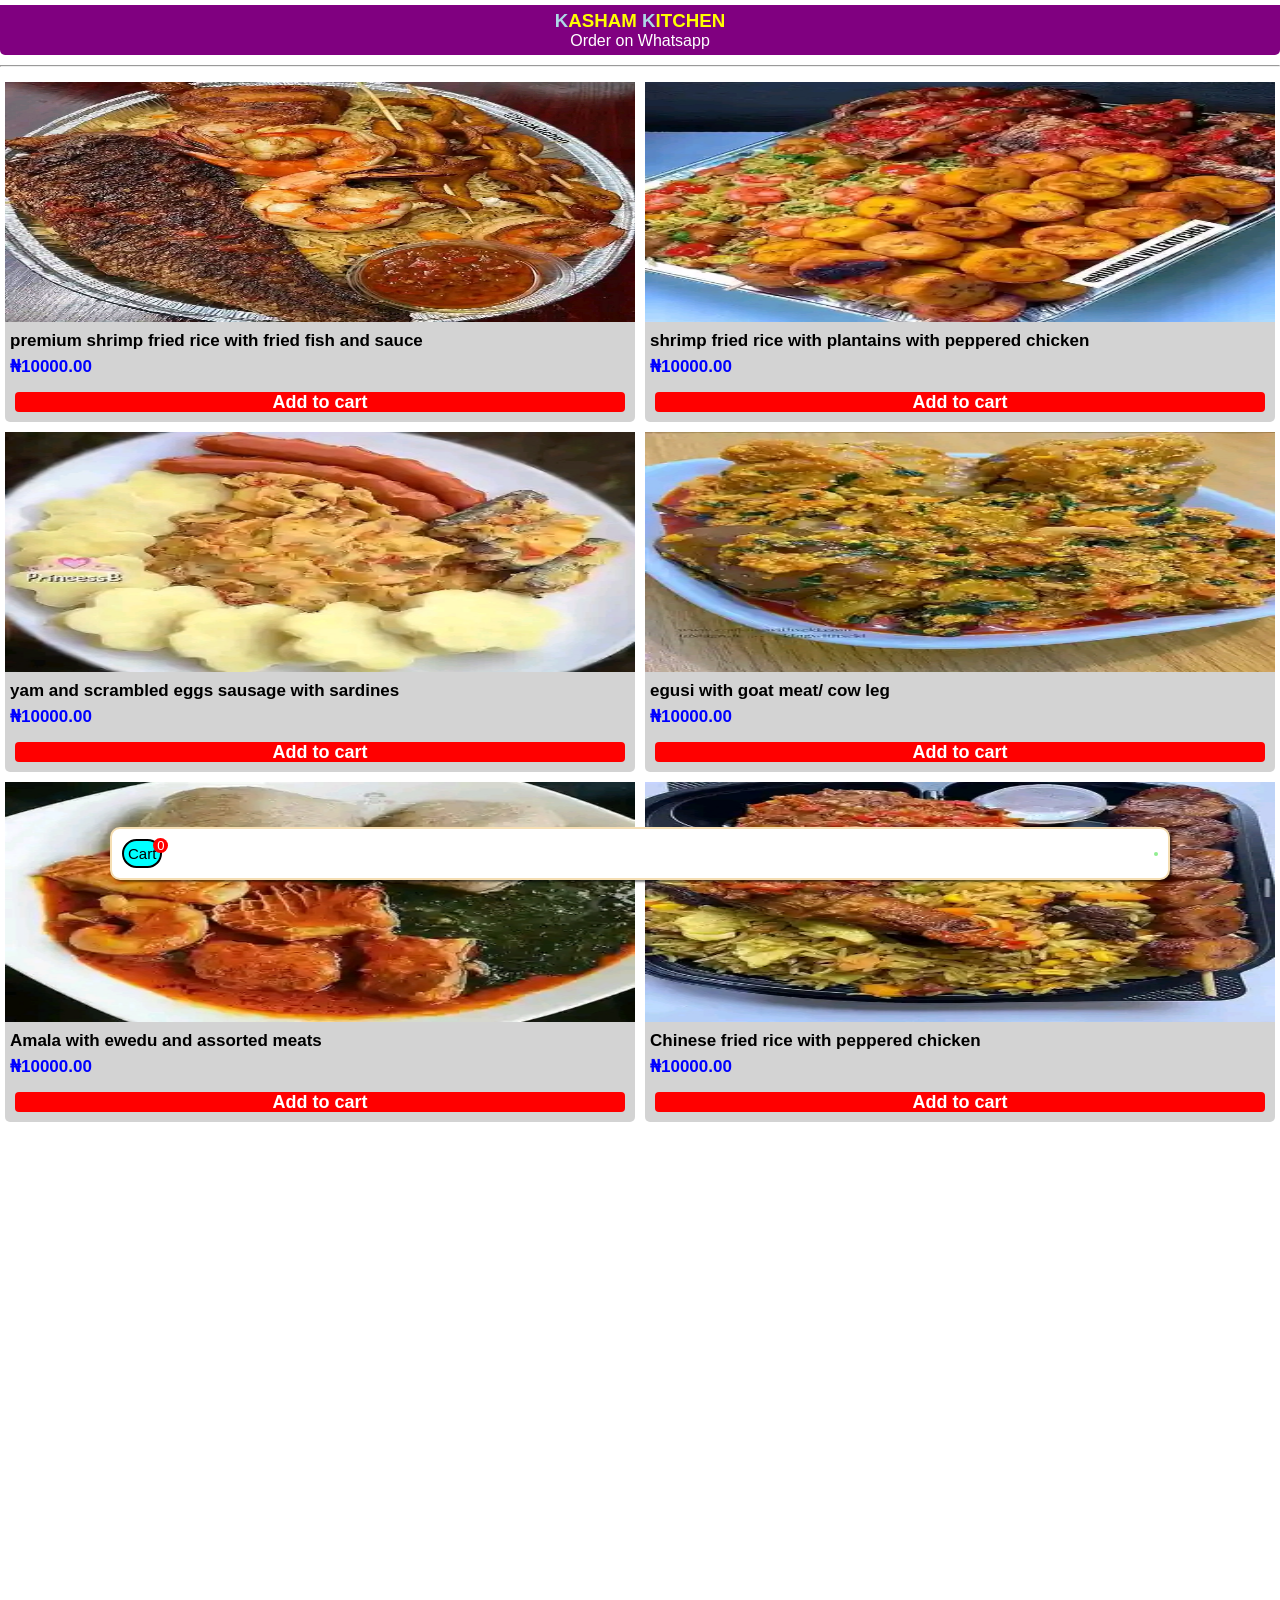
==== index.html @ 1eb1ee81 "Rename app.html to index.html for Github pages" ====
<!DOCTYPE html>
<html>
<head>
    <meta http-equiv="content-type" content="text/html; charset=utf-8" />

<title>Kasham Kitchen</title>
<Link rel="stylesheet" href="style.css">

</head>

<body>
    <nav>
      <h3><span>K</span>ASHAM <span>K</span>ITCHEN</h3>
      <p>Order on Whatsapp</p>
    </nav> 
    <hr>

<div class="food-grid-container" id="foods-container">
  


</div>
<div class="checkout-container" >
    
    <div class="cart-container">
      Cart 
        <div class="cart-number" id="cart-count">
      0
    </div>
    </div>
    <div class="checkout">
      <button class="whatsapp-btn" id="checkout".>Order on Whatsapp</button>
    </div>
  </div>

<script type="module" src="app.js"></script>
</body>
</html>
---- style.css ----
* {
    padding: 0;
    margin: 0;
    box-sizing: border-box;
}

body {
    font-family: Arial,
    Sans-Serif;
    margin-bottom: 3000px;
}

nav {
  display: flex;
    flex-direction: column;
    justify-content: center;
    align-items: center;
    background-color: purple;
    height: 50px;
    width: 100%;
    padding: 10px;
    position: fixed;
    top: 5px;
    border-radius: 0 0 5px 5px;
    color: white;
}

nav h3 {
  color: yellow;
}

nav h3 span {
  color: lightblue;
}

hr {
  margin-top: 65px;
  margin-bottom: 5px;
}

.food-grid-container {
  padding: 10px 5px 0 5px;
  display: grid;
  grid-template-columns: 1fr 1fr;
  row-gap: 10px;
  column-gap: 10px;
}

.food-container {
  border-radius: 5px;
  background-color: lightgray;
  
}
  
.food-container img {
  width: 100%;
  overflow: hidden;
  height: 15rem;
}

.details {
  margin-bottom: 0;
}

.food-details p{
  margin: 5px;
  font-size: 17px;
  font-weight: bold;
  font-family: Arial, Sans-Serif;
  
}

.food-name {
  color: black;
}
.food-quantity-container {
  display: flex;
  align-items: center;
  justify-content: start;
  margin-bottom: 10px;
  padding: 3px 5px 5px 5px;
  gap: 4px;
}

.food-quantity-container p {
  font-size: 17px;
  font-weight: bold;
  font-family: Arial, Sans-Serif;
  
}

.food-quantity-container select{
  width: 17%;
}

.food-price {
  color: blue;
  margin: 5px;
}

.btn-container{
  display: flex;
  justify-content: center;
  align-items: center;
  padding: 10px;
  
}
.add-food {
  background-color: red;
  height: 20px;
  text-align: center;
  color: white;
  font-size: 18px;
  flex: 1;
  border: none;
  border-radius: 4px;
  font-weight: bold;
}

.truncate {
  display: -webkit-box;
  -webkit-line-clamp: 2;     /* number of lines */
  -webkit-box-orient: vertical;
  overflow: hidden;
}

.checkout-container {
  display: flex;
  background-color: white;
  box-shadow: 2px 2px 2px rgba(0,0,0,.5);
  color: black;
  padding: 10px;
  align-items: center;
  justify-content: space-between;
  position: fixed;
  border-radius: 10px;
  gap: 3px;
  bottom: 20px;
  right: 110px;
  left: 110px;
  font-size: 15px;
  border: 2px solid wheat;
}

.cart-container {
  display: flex;
  justify-content: space-between;
  align-items: center;
  position: relative;
  border: 2px solid black;
  padding: 4px;
  border-radius: 50px;
  background: aqua;
}

.cart-number {
  background: red;
  color: white;
  position: absolute;
  height: 15px;
  width: 15px;
  font-size: 13px;
  display: flex;
  align-items: center;
  justify-content: center;
  top: -3px;
  right: -8px;
  border-radius: 50%;
}
.checkout {
  background: lightgreen;
  padding: 2px;
  border-radius: 3px;
}

.whatsapp-btn {
  color: green;
  border: none;
  border-radius: 15px;
  font-size: 14px;
  padding: 2px;
}
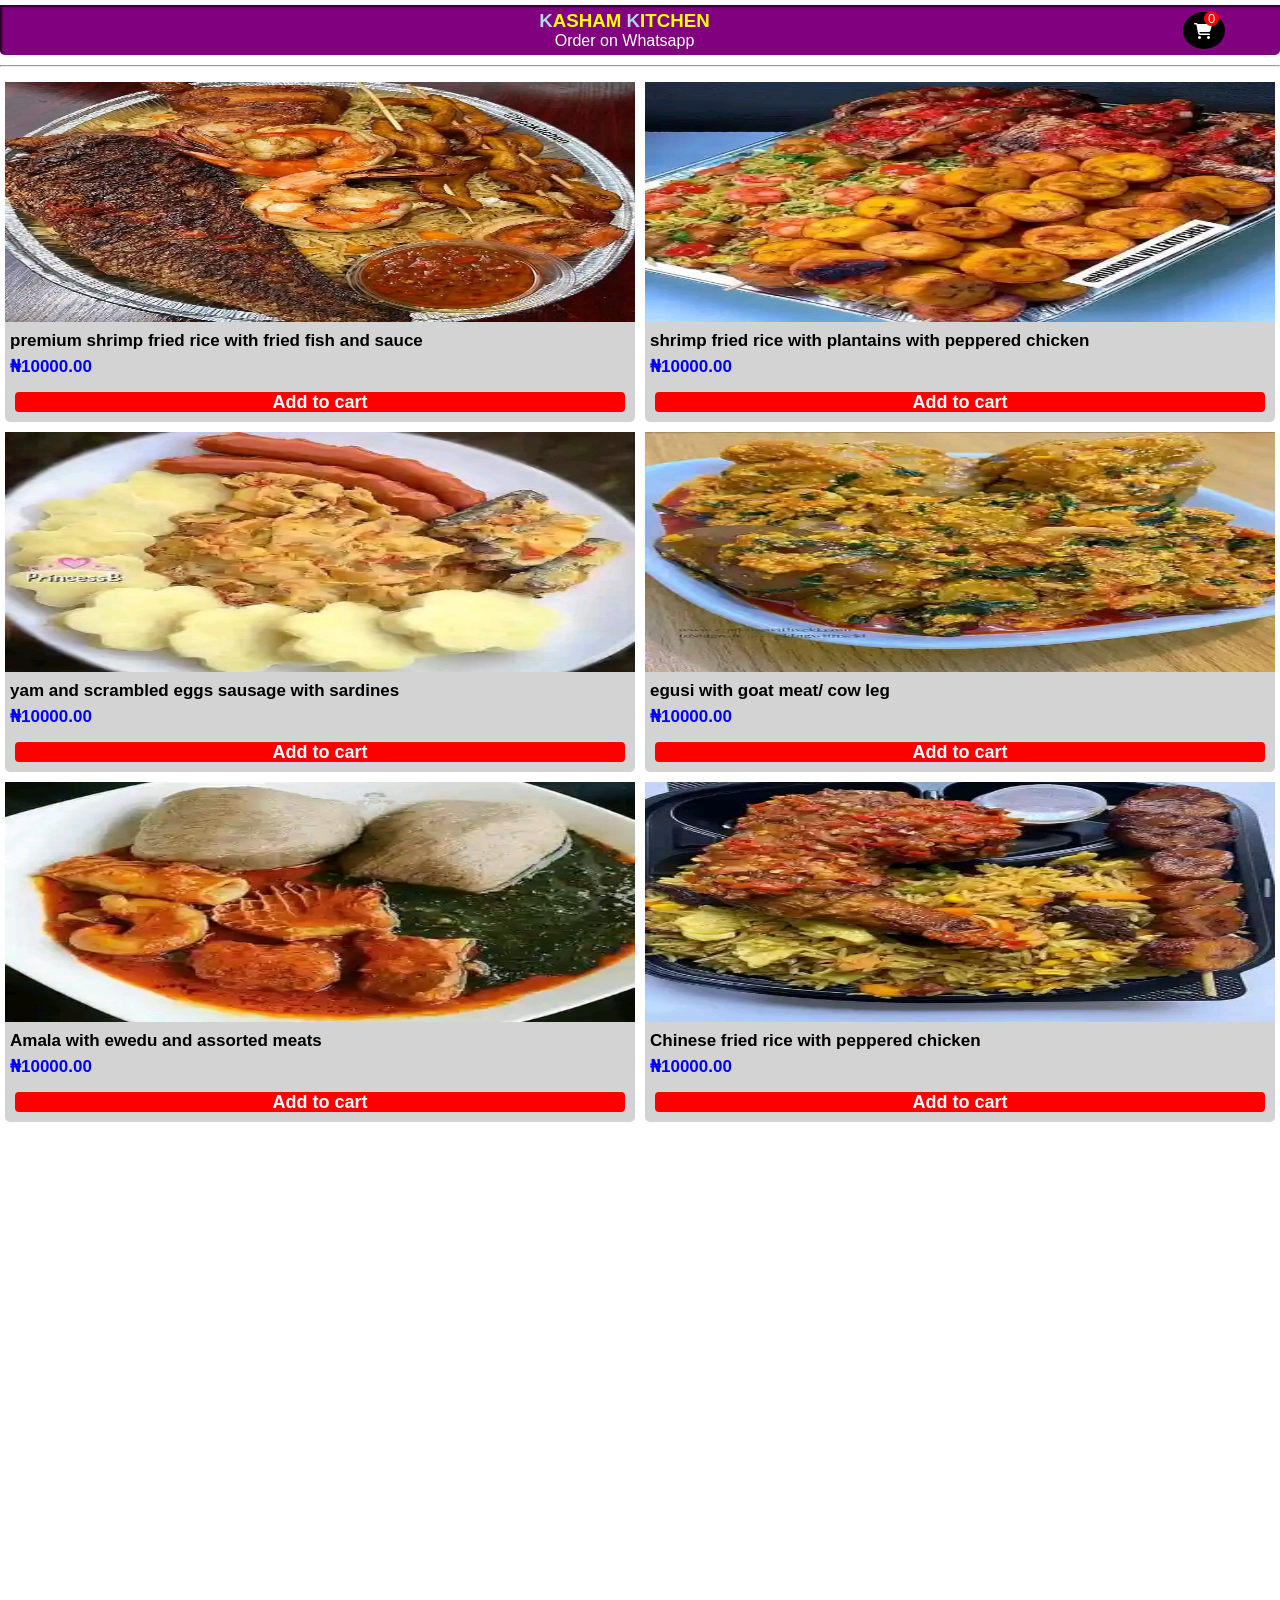
==== commit 9fed1a6e: "updated the cart and button position" ====
--- a/index.html
+++ b/index.html
@@ -1,38 +1,40 @@
 <!DOCTYPE html>
 <html>
 <head>
-    <meta http-equiv="content-type" content="text/html; charset=utf-8" />
-
-<title>Kasham Kitchen</title>
-<Link rel="stylesheet" href="style.css">
-
+    <meta charset="UTF-8">
+    <meta name="viewport" content="width=device-width, initial-scale=1.0">
+    <title>Kasham Kitchen</title>
+    <link rel="stylesheet" href="style.css">
+    <link rel="stylesheet" href="https://cdnjs.cloudflare.com/ajax/libs/font-awesome/6.5.1/css/all.min.css">
+    <style>
+      
+      
+}
+    </style>
 </head>
 
 <body>
     <nav>
+      <div class="logo-container">
       <h3><span>K</span>ASHAM <span>K</span>ITCHEN</h3>
       <p>Order on Whatsapp</p>
-    </nav> 
-    <hr>
-
-<div class="food-grid-container" id="foods-container">
-  
-
-
-</div>
-<div class="checkout-container" >
-    
-    <div class="cart-container">
-      Cart 
+      </div>
+      <div class="cart-container">
+      <i class="fas fa-shopping-cart cart-icon"></i> 
         <div class="cart-number" id="cart-count">
       0
     </div>
     </div>
-    <div class="checkout">
-      <button class="whatsapp-btn" id="checkout".>Order on Whatsapp</button>
+    </nav> 
+    <hr>
+
+<div class="food-grid-container" id="foods-container"></div>
+
+
+<div class="checkout" id="checkout">
+      <button class="whatsapp-btn"><i class="fab fa-whatsapp Whatsapp-icon"></i>Checkout via Whatsapp</button>
     </div>
-  </div>
 
 <script type="module" src="app.js"></script>
-</body>
-</html>+</html>
+</body>
--- a/style.css
+++ b/style.css
@@ -12,7 +12,6 @@
 
 nav {
   display: flex;
-    flex-direction: column;
     justify-content: center;
     align-items: center;
     background-color: purple;
@@ -23,6 +22,17 @@
     top: 5px;
     border-radius: 0 0 5px 5px;
     color: white;
+    gap: 4px;
+    box-shadow: inset 2px 2px 2px rgba(0,0,0,.7);
+}
+
+.logo-container {
+  flex: 1;
+  display: flex;
+  flex-direction: column;
+  align-items: center;
+  justify-content: center;
+  margin-left: 60px;
 }
 
 nav h3 {
@@ -31,6 +41,40 @@
 
 nav h3 span {
   color: lightblue;
+}
+
+.cart-container {
+  display: flex;
+  justify-content: space-between;
+  align-items: center;
+  position: relative;
+  border: 2px solid black;
+  padding: 4px 4px 4px 4px;
+  border-radius: 50%;
+  background: black;
+  margin-right: 45px;
+}
+
+.cart-icon  {
+  margin-top: 5px;
+  margin-left: 5px;
+  width: 25px;
+  height: 20px;
+}
+
+.cart-number {
+  background: red;
+  color: white;
+  position: absolute;
+  height: 15px;
+  width: 15px;
+  font-size: 13px;
+  display: flex;
+  align-items: center;
+  justify-content: center;
+  top: -3px;
+  right:   4px;
+  border-radius: 50%;
 }
 
 hr {
@@ -124,59 +168,35 @@
   overflow: hidden;
 }
 
-.checkout-container {
-  display: flex;
-  background-color: white;
-  box-shadow: 2px 2px 2px rgba(0,0,0,.5);
-  color: black;
-  padding: 10px;
-  align-items: center;
-  justify-content: space-between;
+.checkout {
   position: fixed;
-  border-radius: 10px;
-  gap: 3px;
-  bottom: 20px;
-  right: 110px;
-  left: 110px;
-  font-size: 15px;
-  border: 2px solid wheat;
-}
-
-.cart-container {
-  display: flex;
-  justify-content: space-between;
-  align-items: center;
-  position: relative;
-  border: 2px solid black;
-  padding: 4px;
-  border-radius: 50px;
-  background: aqua;
-}
-
-.cart-number {
-  background: red;
-  color: white;
-  position: absolute;
-  height: 15px;
-  width: 15px;
-  font-size: 13px;
-  display: flex;
-  align-items: center;
-  justify-content: center;
-  top: -3px;
-  right: -8px;
-  border-radius: 50%;
-}
-.checkout {
-  background: lightgreen;
-  padding: 2px;
-  border-radius: 3px;
+  bottom: 40px;
+  right: 25%;
+  left: 25%;
+  display: flex;
+  justify-content: center;
+  align-items: center;
 }
 
 .whatsapp-btn {
+  height: 38px;
+  padding: 7px;
+  border: 2px solid gold;
+  background: wheat;
   color: green;
-  border: none;
-  border-radius: 15px;
-  font-size: 14px;
-  padding: 2px;
+  border-radius: 30px;
+  font-weight: bold;
+  box-shadow: 2px 2px 2px rgba(0,0,0,.7);
+  display: flex;
+  align-items: center;
+  justify-content: center;
+  gap: 4px;
+}
+
+.Whatsapp-icon {
+        font-size: 30px;
+        background: green;
+        color: white;
+        border-radius: 50%;
+        border: none;
 }
